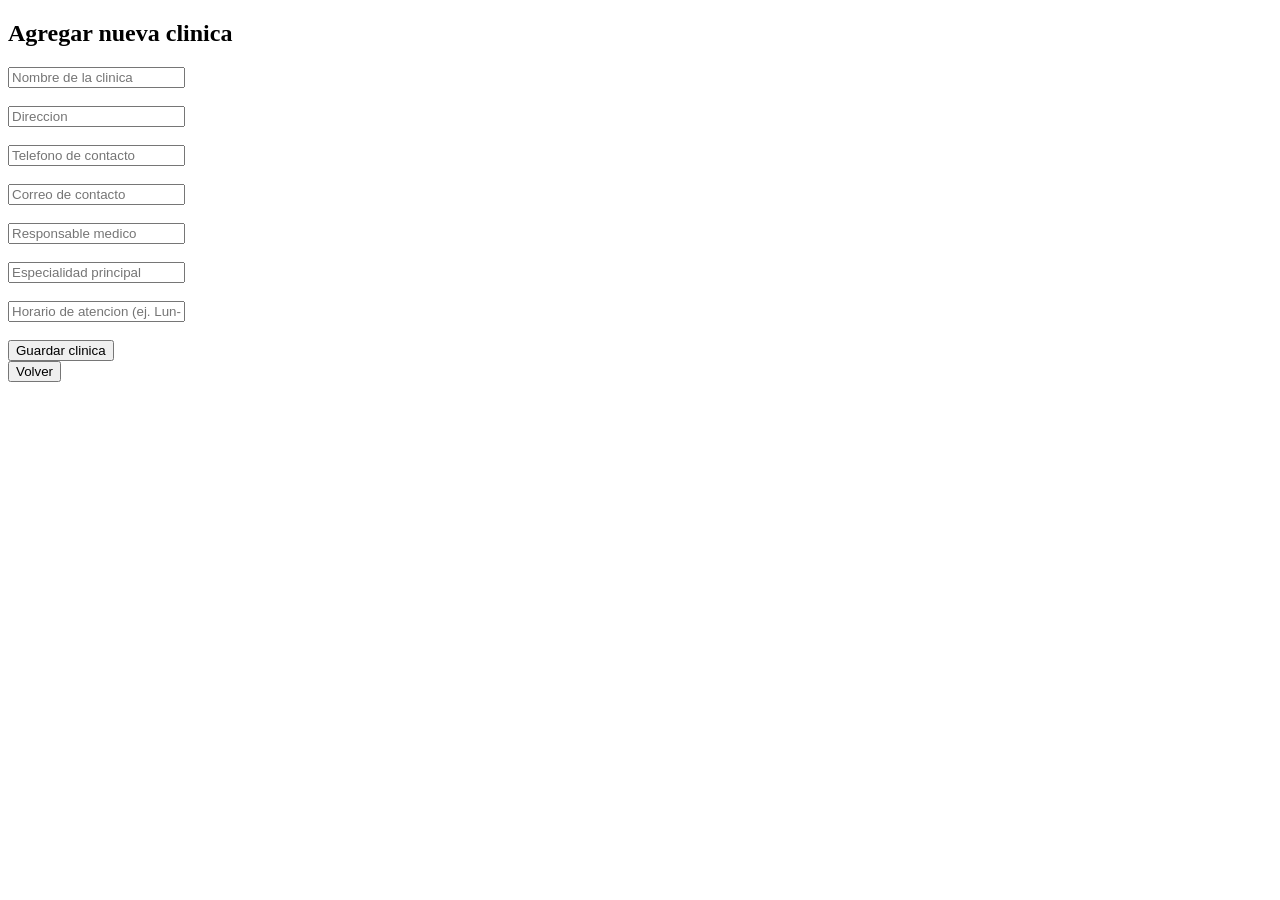
==== FrontEnd/HTML/agregar_clinica.html @ 48cec7fb "Se agregaron los cambios para calcular imc, opcion borrar y responsividad movil" ====
﻿<!DOCTYPE html>
<html lang="es">
<head>
    <meta charset="UTF-8">
    <meta name="viewport" content="width=device-width, initial-scale=1.0">
    <title>Agregar Clinica</title>
    <link rel="stylesheet" href="/GlucoPredict-AI/FrontEnd/CSS/base.css">
    <link rel="stylesheet" href="/GlucoPredict-AI/FrontEnd/CSS/agregar_clinica.css">
</head>
<body>

<h2>Agregar nueva clinica</h2>

<form id="formClinica">
    <input type="text" id="nombreClinica" placeholder="Nombre de la clinica" required><br><br>
    <input type="text" id="direccionClinica" placeholder="Direccion" required><br><br>
    <input type="tel" id="telefonoClinica" placeholder="Telefono de contacto"><br><br>
    <input type="email" id="correoClinica" placeholder="Correo de contacto"><br><br>
    <input type="text" id="responsableClinica" placeholder="Responsable medico"><br><br>
    <input type="text" id="especialidadClinica" placeholder="Especialidad principal"><br><br>
    <input type="text" id="horarioClinica" placeholder="Horario de atencion (ej. Lun-Vie 08:00-16:00)"><br><br>
    <button type="submit">Guardar clinica</button>
</form>

<div class="page-actions compact-actions">
    <button class="btn-ghost" onclick="window.location.href='medico_dashboard.html'">Volver</button>
</div>

<script type="module" src="/GlucoPredict-AI/BackEnd/JS/agregar_clinica.js"></script>
<script type="module" src="/GlucoPredict-AI/BackEnd/JS/auth-guard.js"></script>
</body>
</html>
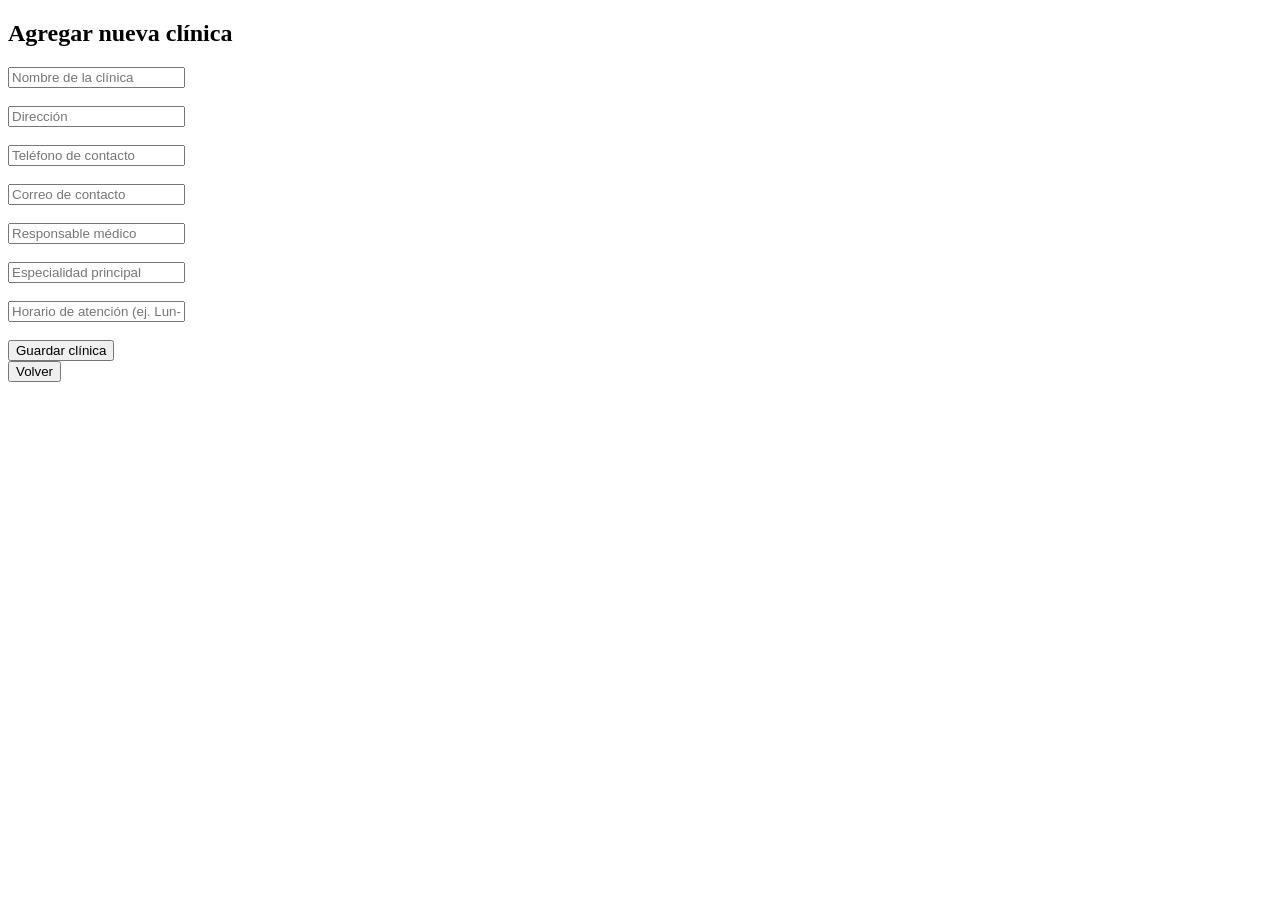
==== commit e18e9684: "Correciones de ortografía" ====
--- a/FrontEnd/HTML/agregar_clinica.html
+++ b/FrontEnd/HTML/agregar_clinica.html
@@ -1,25 +1,27 @@
-﻿<!DOCTYPE html>
+<!DOCTYPE html>
 <html lang="es">
 <head>
     <meta charset="UTF-8">
     <meta name="viewport" content="width=device-width, initial-scale=1.0">
-    <title>Agregar Clinica</title>
+    <title>Agregar Clínica</title>
+    <link rel="icon" type="image/png" href="/GlucoPredict-AI/FrontEnd/img/logosolo.png">
+    <script src="/GlucoPredict-AI/BackEnd/JS/theme.js"></script>
     <link rel="stylesheet" href="/GlucoPredict-AI/FrontEnd/CSS/base.css">
     <link rel="stylesheet" href="/GlucoPredict-AI/FrontEnd/CSS/agregar_clinica.css">
 </head>
 <body>
 
-<h2>Agregar nueva clinica</h2>
+<h2 id="tituloClinica">Agregar nueva clínica</h2>
 
-<form id="formClinica">
-    <input type="text" id="nombreClinica" placeholder="Nombre de la clinica" required><br><br>
-    <input type="text" id="direccionClinica" placeholder="Direccion" required><br><br>
-    <input type="tel" id="telefonoClinica" placeholder="Telefono de contacto"><br><br>
+<form id="formClinica" novalidate>
+    <input type="text" id="nombreClinica" placeholder="Nombre de la clínica" required><br><br>
+    <input type="text" id="direccionClinica" placeholder="Dirección" required><br><br>
+    <input type="tel" id="telefonoClinica" placeholder="Teléfono de contacto"><br><br>
     <input type="email" id="correoClinica" placeholder="Correo de contacto"><br><br>
-    <input type="text" id="responsableClinica" placeholder="Responsable medico"><br><br>
+    <input type="text" id="responsableClinica" placeholder="Responsable médico"><br><br>
     <input type="text" id="especialidadClinica" placeholder="Especialidad principal"><br><br>
-    <input type="text" id="horarioClinica" placeholder="Horario de atencion (ej. Lun-Vie 08:00-16:00)"><br><br>
-    <button type="submit">Guardar clinica</button>
+    <input type="text" id="horarioClinica" placeholder="Horario de atención (ej. Lun-Vie 08:00-16:00)"><br><br>
+    <button type="submit" id="btnGuardarClinica">Guardar clínica</button>
 </form>
 
 <div class="page-actions compact-actions">
